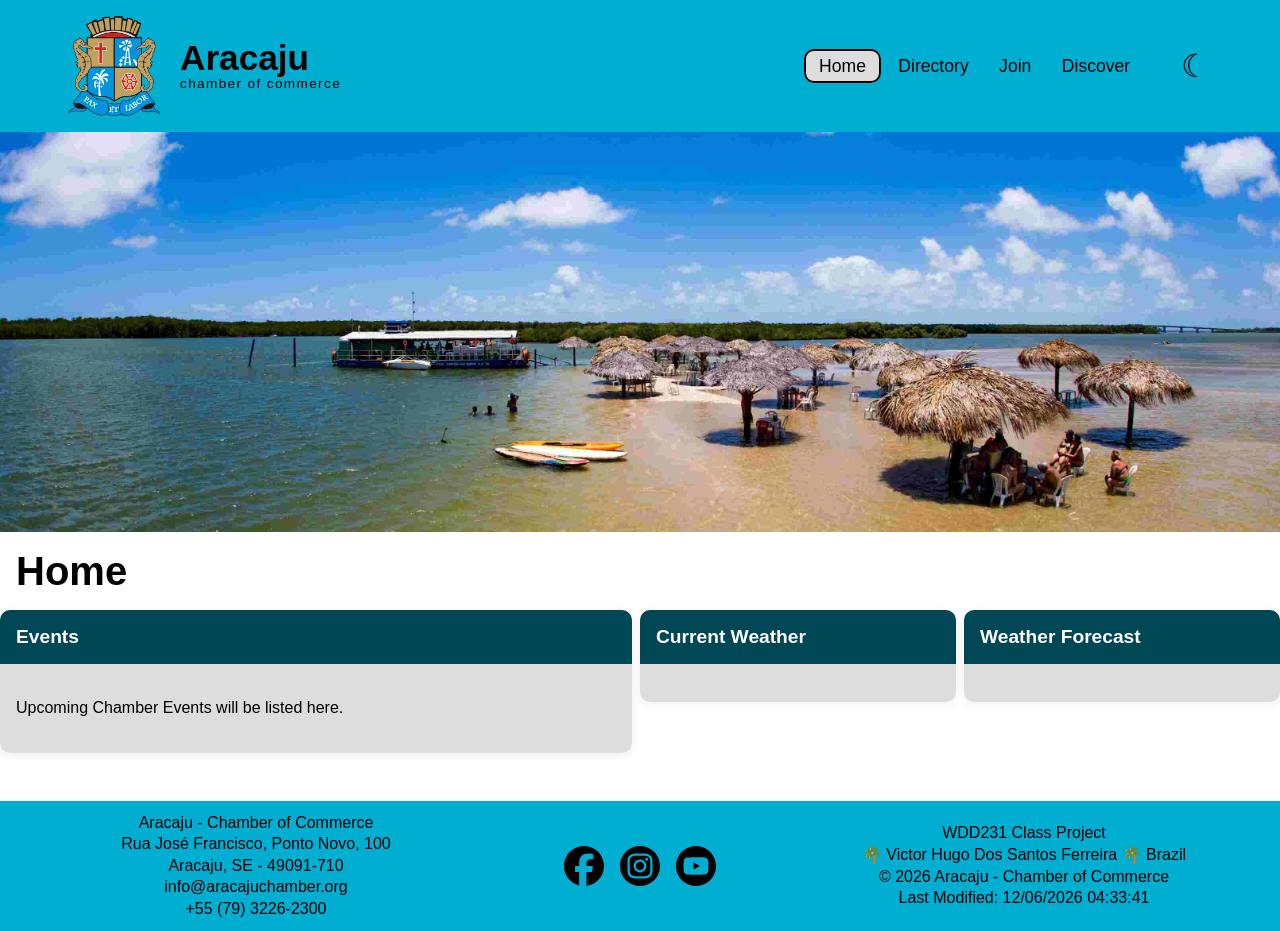
==== chamber/index.html @ 2061d7d8 "modified:   chamber/data/members.json 	modified:   chamber/directory.html 	new file:   chamber/image" ====
<!DOCTYPE html>
<html lang="en">
<head>
    <meta charset="UTF-8">
    <meta name="viewport" content="width=device-width, initial-scale=1.0">
    <meta name="description" content="Aracaju - Chamber of commerce">
    <meta name="author" content="Victor Hugo Ferreira">

    <meta property="og:title" content="Aracaju - Chamber of commerce">
    <meta property="og:description" content="Come and discover and experience the most typical trade in the world!">
    <meta property="og:image" content="https://victorferreiratec.github.io/wdd231/images/chamber_logo.png">
    <meta property="og:URL" content="https://victorferreiratec.github.io/wdd231/chamber/directory.html">
    <meta property="og:locale" content="en_US">
    <meta property="og:type" content="website">

    <title>Aracaju - Chamber of commerce</title>

    <link rel="stylesheet" href="../styles/normalize.css">
    <link rel="stylesheet" href="styles/home.css">
    <link rel="stylesheet" href="styles/base.css">
    <link rel="stylesheet" href="styles/base-responsive.css">

    
    <script src="scripts/weather.js" defer></script>
    <script src="scripts/menu.js" defer></script>
    <script src="../scripts/getdates.js" defer></script>
    <script src="scripts/spotlights.js" defer></script>


    <link rel="icon" href="favicon.ico">
    <link rel="stylesheet" href="https://cdnjs.cloudflare.com/ajax/libs/font-awesome/5.15.4/css/all.min.css" />

    <link rel="preconnect" href="https://fonts.googleapis.com">
    <link rel="preconnect" href="https://fonts.gstatic.com" crossorigin>
    <link href="https://fonts.googleapis.com/css2?family=Lato:ital,wght@0,300;0,400;0,700;0,900;1,300;1,400;1,700;1,900&display=swap" rel="stylesheet">
</head>
<body>
    <header>
        <div class="header-container">
            <div class="logo-title">
                <img src="images/chamber_logo.png" alt="Aracaju Chamber Logo" class="logo-img">
                <div class="title-box">
                    <span class="aracaju-title">Aracaju</span>
                    <span class="chamber-subtitle">chamber of commerce</span>
                </div>
            </div>
            <nav class="main-nav">
                <ul class="nav-list">
                    <li><a href="index.html" class="active">Home</a></li>
                    <li><a href="directory.html">Directory</a></li>
                    <li><a href="join.html">Join</a></li>
                    <li><a href="discover.html">Discover</a></li>
                </ul><button id="menu-toggle" aria-label="Toggle Dark/Light Mode"><span class="darkmode-toggle">☾</span>
                </button>
            </nav>
        </div>
    </header>
    <main>
       <section class="hero-section">
            <h2 class="visually-hidden">Aracaju - Chamber Hero</h2>
            <img src="images/island.jpg" alt="Chamber Hero" class="hero-img">
        </section>
        <h1 class="page-title">Home</h1>

        <section class="main-cards">
            <h2 class="visually-hidden">Aracaju - Chamber Hero</h2>
            <div class="card card-large">
                <div class="card-title">Events</div>
                <div class="card-body">
                    <p>Upcoming Chamber Events will be listed here.</p>
                </div>
            </div>
            <div class="card card-small" id="current-weather-card">
                <div class="card-title">Current Weather</div>
                <div class="card-body"></div>
            </div>
            <div class="card card-small" id="forecast-card">
                <div class="card-title">Weather Forecast</div>
                <div class="card-body"></div>
            </div>
        </section>
        <section class="business-cards">
            <h2 class="visually-hidden">Itu Chamber Hero</h2>
        </section>
    </main>
    <footer>
        <div class="footer-box left">
            <p>Aracaju - Chamber of Commerce</p>
            <p>Rua José Francisco, Ponto Novo, 100</p>
            <p>Aracaju, SE - 49091-710</p>
            <p>info@aracajuchamber.org</p>
            <p>+55 (79) 3226-2300</p>
        </div>
        <div class="footer-box center">
            <p>
                <a href="https://www.facebook.com/victor.hugo.ferreira.574729" target="_blank">
                    <img src="images/facebook_icon.svg" alt="Facebook" width="40" height="40">
                </a>
                <a href="https://www.instagram.com/victorr_h.ferreira/" target="_blank">
                    <img src="images/instagram_icon.svg" alt="Instagram" width="40" height="40">
                </a>
                <a href="https://www.youtube.com" target="_blank">
                    <img src="images/youtube_icon.svg" alt="YouTube" width="40" height="40">
                </a>
            </p>
        </div>
        <div class="footer-box right">
            <p>WDD231 Class Project</p>
            <p>🌴 Victor Hugo Dos Santos Ferreira 🌴 Brazil</p>
            <p>&copy; <span id="currentYear"></span> Aracaju - Chamber of Commerce</p>
            <p id="lastModified"></p>
        </div>
    </footer>
</body>
</html>
---- chamber/styles/home.css ----
.hero-section {
    position: relative;
    width: 100%;
    min-height: 260px;
    display: flex;
    align-items: flex-start;
    justify-content: flex-start;
    margin-bottom: 1rem;
}

.hero-img {
    width: 100%;
    height: 40vw;
    max-height: 400px;
    object-fit: cover;
    display: block;
}

/* MAIN CARDS */
.main-cards {
    display: grid;
    grid-template-columns: 2fr 1fr 1fr;
    gap: .5rem;
    margin: 1rem 0;
}

.card {
    border-radius: 10px;
    overflow: hidden;
    box-shadow: 0 2px 10px rgba(0, 0, 0, 0.07);
    display: flex;
    flex-direction: column;
    min-width: 0;
}

.card-body {
    background: var(--color3);
    color: var(--color5);
    padding: 1.2rem 1rem;
    flex: 1;
    font-size: 1rem;
}

.card-large {
    grid-row: 1 / 3;
    grid-column: 1 / 2;
}

/* BUSINESS CARDS */
.business-cards {
    display: flex;
    justify-content: center;
    margin-top: 2rem ;
    width: 100%;
}

.business-card {
    background: var(--color3);
    border-radius: 5px;
    display: flex;
    flex-direction: column;
    min-width: 320px;
    max-width: 330px;
    width: 100%;
    margin: 0;
    padding: 0;
    border: 1px solid var(--color1);
}

.business-img {
    flex: 0 0 60px;
    display: flex;
    align-items: flex-start;
    justify-content: center;
    background: var(--color4);
    padding: 0;
    border: none;
    border-right: none;
}

.business-img img {
    width: 60px;
    height: 60px;
    object-fit: cover;
    border-radius: 5px;
    background: var(--color4);
}

.business-info {
    width: 100%;
    display: flex;
    flex-direction: column;
    align-items: stretch;
}

.business-info h3,
.business-info h4,
.business-info hr {
    text-align: center;
    margin: .5rem 0 0 0;
}

.business-info hr {
    width: 100%;
}

.business-info h3 {
    font-size: 1.2rem;
    font-weight: bolder;
}

.business-info h4 {
    padding: .3em;
    font-size: 1rem;
    font-weight: normal;
    color: var(--color1);
}

.business-info hr {
    border: none;
    border-top: 1px solid var(--color1);
    margin-bottom: 0.7em;
}

.business-details-row {
    display: flex;
    flex-direction: row;
    gap: .5rem;
    width: 100%;
    padding: 0 .1rem 1rem .5rem;
    box-sizing: border-box;
}

.business-details {
    flex: 1;
    display: flex;
    flex-direction: column;
    gap: 0.2em;
    font-size: 0.97rem;
    color: var(--color5);
    align-items: flex-start;
    margin-top: 0;
    justify-content: center;
}

.business-details a {
    color: var(--color5);
    text-decoration: none;
}

.business-cards.grid-view {
    display: grid;
    grid-template-columns: repeat(3, 1fr);
    gap: .5rem;
    justify-items: center;
    align-items: stretch;
}
---- chamber/styles/base.css ----
:root {
    --color1: #004755;
    --color2: #00aed1;
    --color3: #dddddd;
    --color4: #ffffff;
    --color5: #000000;
    --color6: #8f8f8f;
    --color7: #3f3f3f;
}

.header-container {
    display: flex;
    justify-content: space-between;
    align-items: center;
    padding: 1rem 5vw;
    background: var(--color2);
}

.logo-title {
    display: flex;
    align-items: center;
    gap: 1rem;
}

.logo-img {
    width: 100px;
    height: 100px;
    object-fit: contain;
}

.title-box {
    display: flex;
    flex-direction: column;
    align-items: flex-start;
}

.aracaju-title {
    font-size: 2.2rem;
    font-weight: bold;
    line-height: 1;
    color: var(--color5);
}

.chamber-subtitle {
    font-size: 0.85rem;
    color: var(--color5);
    letter-spacing: 0.1em;
    text-transform: lowercase;
    margin-top: 0.1em;
}

.main-nav {
    display: flex;
    align-items: center;
    gap: 1rem;
}

.nav-list {
    display: flex;
    gap: .3rem;
    list-style: none;
    margin: 0;
    padding: 0;
}

.nav-list li a {
    text-decoration: none;
    color: var(--color5);
    font-weight: 500;
    font-size: 1.1rem;
    transition: color 0.2s;
    padding: 0.3rem 0.8rem;
}

.nav-list li a.active {
    border: 2px solid var(--color5);
    background-color: var(--color3);
    border-radius: 10px;
}

.nav-list li a:hover,
.nav-list li a:focus {
    color: var(--color3);
    background-color: var(--color1);
    border-radius: 10px;
}

#menu-toggle {
    background: none;
    border: none;
    font-size: 2rem;
    cursor: pointer;
    color: var(--color5);
    margin-left: 1rem;
}

/* MAIN */

body {
    font-family: Arial, sans-serif;
    background-color: var(--color4);
    color: var(--color5);
}

body.dark-mode {
    background-color: var(--color5);
}

body.dark-mode .page-title {
    color: var(--color4);
}

body.dark-mode .card-title {
    background: var(--color2);
    color: var(--color5);
}

.page-title {
    text-align: left;
    font-size: 2.5rem;
    margin: 1rem;
    color: var(--color5);
}

.card-title {
    background: var(--color1);
    color: var(--color4);
    font-weight: bold;
    font-size: 1.2rem;
    padding: 1rem;
    text-align: left;
}

.visually-hidden {
    position: absolute;
    width: 1px;
    height: 1px;
    padding: 0;
    margin: -1px;
    overflow: hidden;
    clip: rect(0, 0, 0, 0);
    border: 0;
}

/* FOOTER LAYOUT */
footer {
    display: flex;
    flex-wrap: wrap;
    justify-content: center;
    align-items: center;
    background-color: var(--color2);
    color: var(--color5);
    padding: .7rem 5vw;
    margin-top: 1rem;
    text-align: center;
}

.footer-box {
    flex: 1 1 200px;
    margin: 0 0.1rem;
    padding: 0;
    display: flex;
    flex-direction: column;
    justify-content: center;
    align-items: center;
}

.footer-box p {
    margin: 0.1em 0;
    text-align: center;
}

.footer-box.center {
    align-items: center;
    justify-content: center;
    display: flex;
}

.footer-box.center p {
    width: 100%;
    display: flex;
    justify-content: center;
    align-items: center;
    margin: 0;
}

.footer-box.center img {
    display: block;
    margin: 0 0.5rem;
}

.footer-icons {
    display: flex;
    gap: 1rem;
    justify-content: center;
    align-items: center;
}
---- chamber/styles/base-responsive.css ----
@media (max-width: 700px) {

    .header-container {
        flex-direction: column;
        align-items: center;
        justify-content: center;
        padding: 0.5rem 2vw;
    }

    .logo-title {
        display: flex;
        align-items: center;
        justify-content: center;
        margin-bottom: 1rem;
    }

    .main-nav {
        display: flex;
        flex-direction: column;
        align-items: center;
        justify-content: center;
        width: 100%;
        position: static;
        margin-bottom: 1rem;
    }

    .nav-list {
        flex-direction: column;
        gap: 0.5rem;
        width: 100%;
        align-items: center;
    }

    #menu-toggle {
        display: block;
        margin: 0.5rem 0;
        align-self: center;
    }

    .hero-img {
        height: 38vw;
        min-height: 160px;
    }

    .main-cards {
        grid-template-columns: 1fr;
        gap: 1rem;
    }

    .card-large,
    .card-small {
        grid-column: 1 / 2;
        min-width: 0;
    }

    .business-cards {
        flex-direction: column;
        gap: 1rem;
        align-items: center;
    }

    .business-card {
        max-width: 98vw;
        min-width: 0;
        width: 100%;
    }

    .business-cards.grid-view {
        grid-template-columns: 1fr;
    }

    .business-table,
    .business-table thead,
    .business-table tbody,
    .business-table tr {
        display: block;
        width: 100%;
    }

    .business-table thead {
        display: none;
    }

    .business-table tr {
        margin-bottom: 1.2em;
        border: 1px solid var(--color5);
        border-radius: 8px;
        background: var(--color3);
        padding: 0.5em;
        box-sizing: border-box;
        width: 100%;
        max-width: 98vw;
        overflow-wrap: break-word;
    }

    .business-table td {
        display: flex;
        width: 100%;
        justify-content: space-between;
        align-items: center;
        padding: 0.4em 0.7em;
        border: none;
        position: relative;
        box-sizing: border-box;
        max-width: 98vw;
        word-break: break-word;
    }

    .business-table td::before {
        content: attr(data-label);
        font-weight: bold;
        color: var(--color1);
        margin-right: 1em;
    }

    footer {
        flex-direction: column;
        align-items: center;
        text-align: center;
    }

    .footer-box {
        margin: 0.3rem 0;
        align-items: center;
    }

    .footer-box.center p {
        justify-content: center;
    }
}

@media (min-width: 700px) and (max-width: 1200px) {
    .main-cards {
        grid-template-columns: 1fr 1fr;
        grid-template-rows: auto auto;
    }

    .card-large {
        grid-row: 1 / 2;
        grid-column: 1 / 3;
    }

    .card-small {
        min-width: 0;
    }

    .business-cards.grid-view {
        grid-template-columns: repeat(2, 1fr);
    }
}

@media (min-width: 700px) and (max-width: 850px) {
    .business-table,
    .business-table thead,
    .business-table tbody,
    .business-table tr {
        display: block;
        width: 100%;
    }

    .business-table thead {
        display: none;
    }

    .business-table tr {
        margin-bottom: 1.2em;
        border: 1px solid var(--color5);
        border-radius: 8px;
        background: var(--color3);
        padding: 0.5em;
        box-sizing: border-box;
        width: 100%;
        max-width: 98vw;
        overflow-wrap: break-word;
    }

    .business-table td {
        display: flex;
        width: 100%;
        justify-content: space-between;
        align-items: center;
        padding: 0.4em 0.7em;
        border: none;
        position: relative;
        box-sizing: border-box;
        max-width: 98vw;
        word-break: break-word;
    }

    .business-table td::before {
        content: attr(data-label);
        font-weight: bold;
        color: var(--color1);
        margin-right: 1em;
    }
}
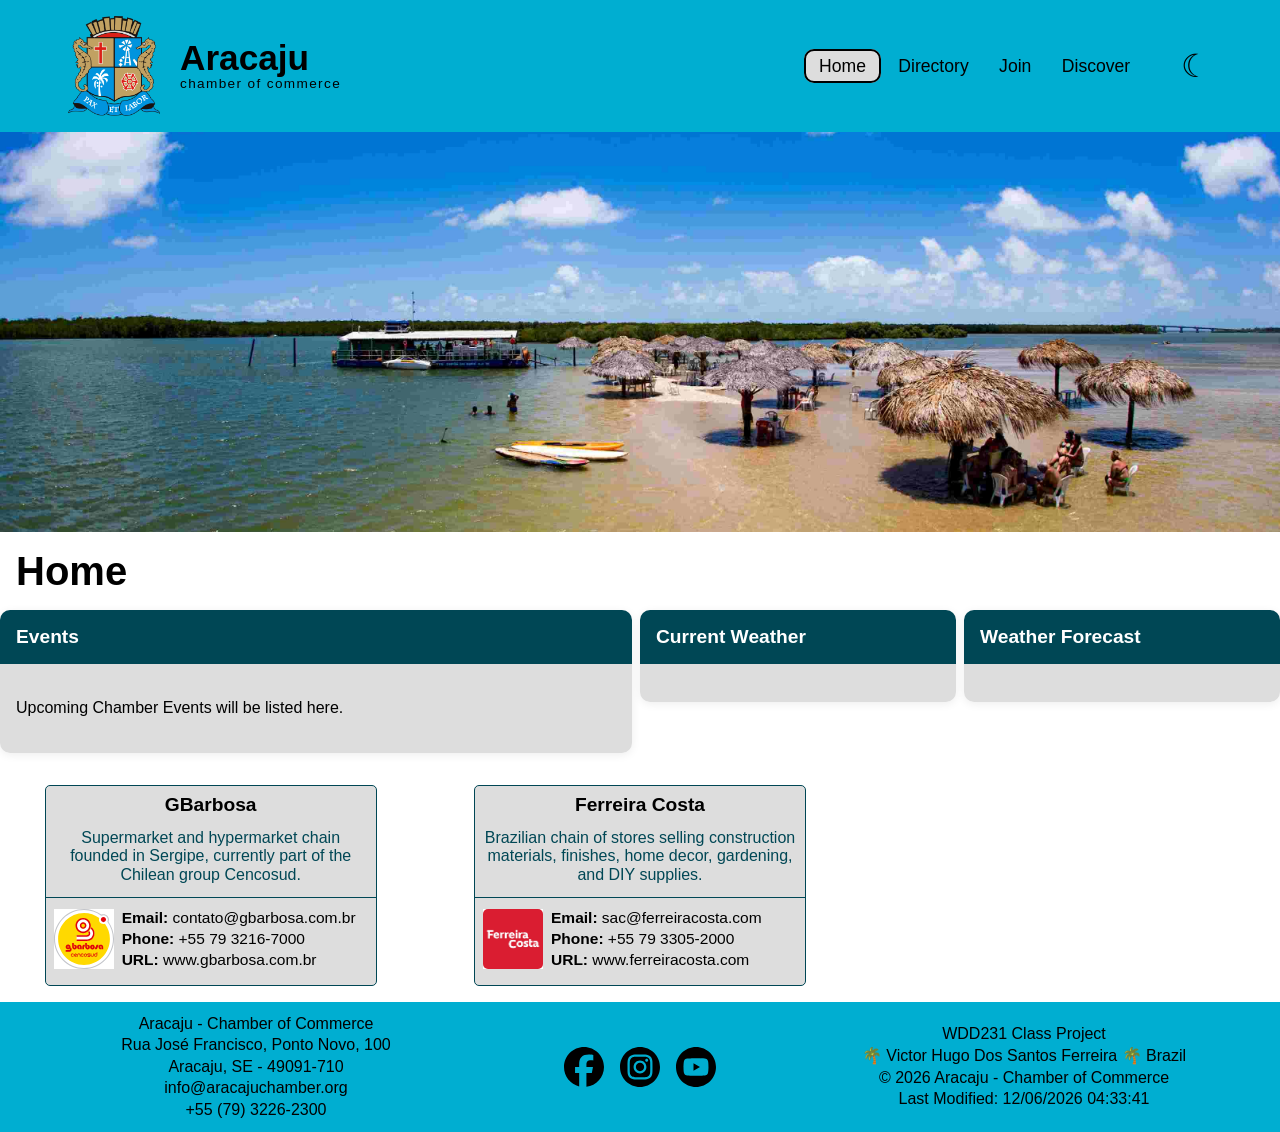
==== commit 2f227bb1: "modified:   chamber/index.html 	new file:   chamber/scripts/spotlights.js" ====
--- a/chamber/index.html
+++ b/chamber/index.html
@@ -13,7 +13,7 @@
     <meta property="og:locale" content="en_US">
     <meta property="og:type" content="website">
 
-    <title>Aracaju - Chamber of commerce</title>
+    <title>Aracaju - Chamber of commerce | City of Aracaju, Sergipe - Brazil</title>
 
     <link rel="stylesheet" href="../styles/normalize.css">
     <link rel="stylesheet" href="styles/home.css">
@@ -80,7 +80,7 @@
             </div>
         </section>
         <section class="business-cards">
-            <h2 class="visually-hidden">Itu Chamber Hero</h2>
+            <h2 class="visually-hidden">Aracaju Chamber Hero</h2>
         </section>
     </main>
     <footer>
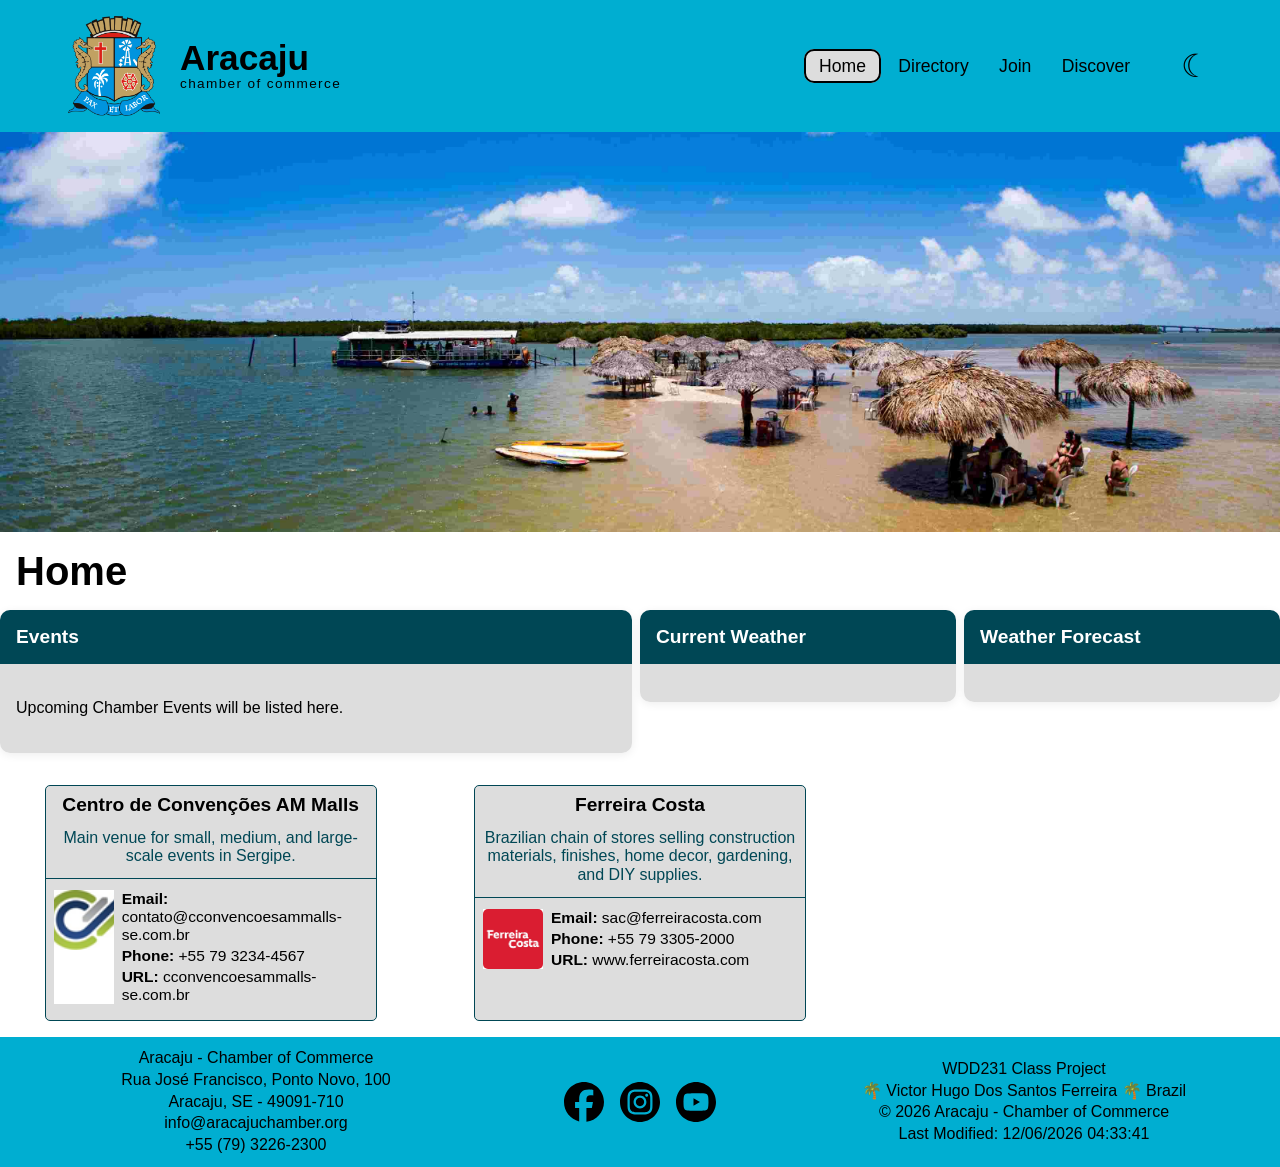
==== commit 2604ae7e: "modified:   chamber/index.html" ====
--- a/chamber/index.html
+++ b/chamber/index.html
@@ -9,7 +9,7 @@
     <meta property="og:title" content="Aracaju - Chamber of commerce">
     <meta property="og:description" content="Come and discover and experience the most typical trade in the world!">
     <meta property="og:image" content="https://victorferreiratec.github.io/wdd231/images/chamber_logo.png">
-    <meta property="og:URL" content="https://victorferreiratec.github.io/wdd231/chamber/directory.html">
+    <meta property="og:URL" content="https://victorferreiratec.github.io/wdd231/chamber">
     <meta property="og:locale" content="en_US">
     <meta property="og:type" content="website">
 
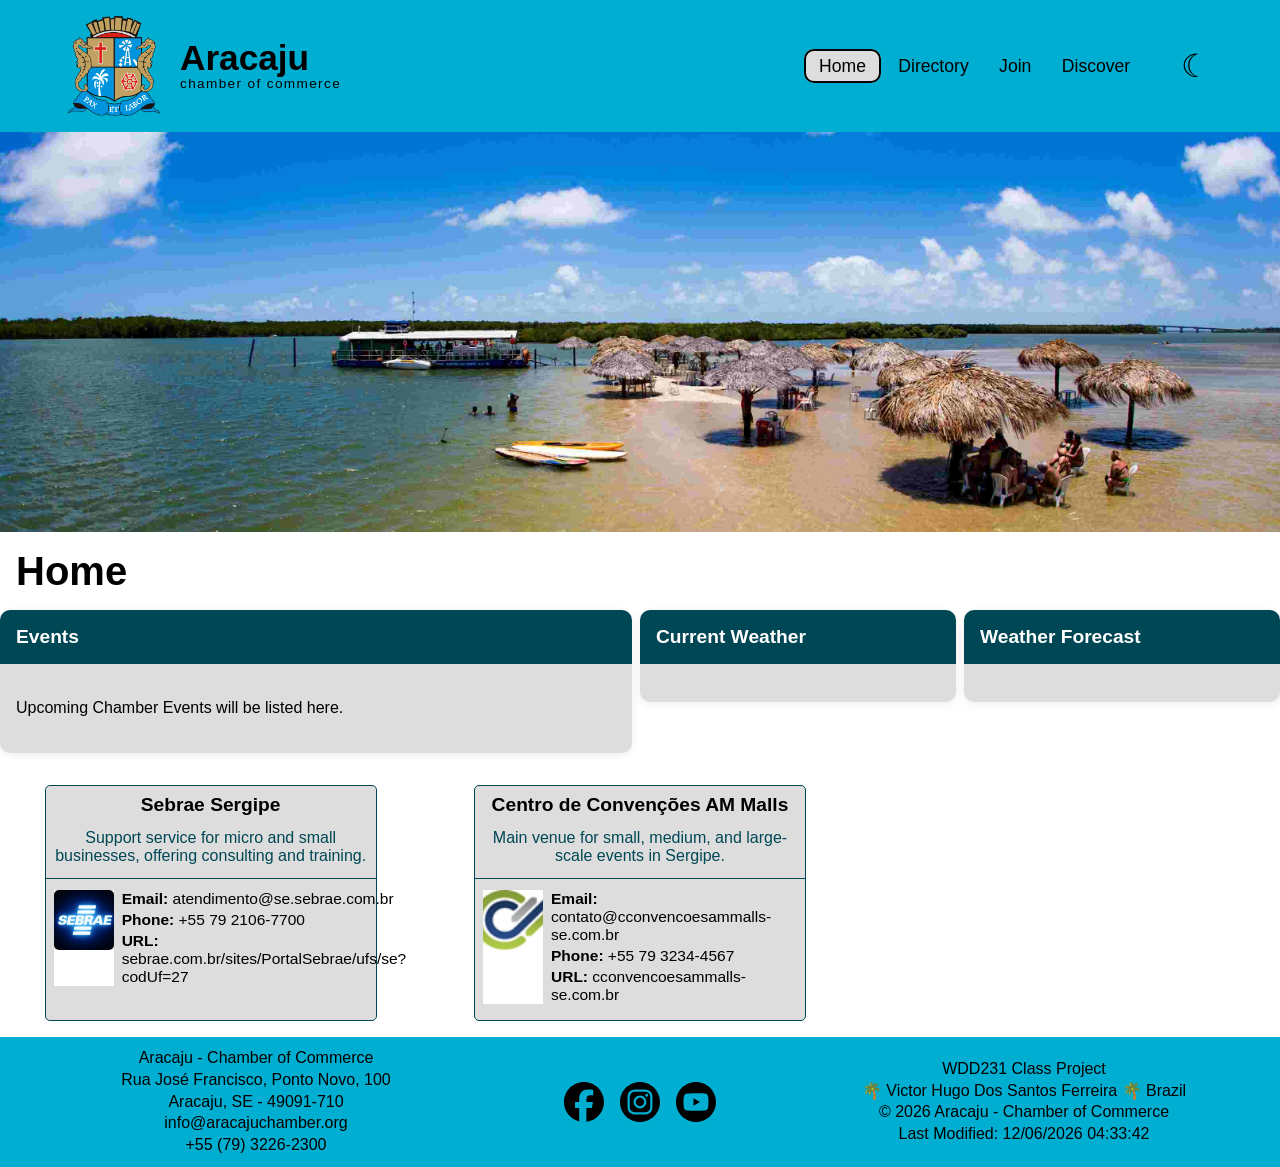
==== commit 83394687: "modified:   chamber/directory.html 	modified:   chamber/index.html" ====
--- a/chamber/index.html
+++ b/chamber/index.html
@@ -3,7 +3,7 @@
 <head>
     <meta charset="UTF-8">
     <meta name="viewport" content="width=device-width, initial-scale=1.0">
-    <meta name="description" content="Aracaju - Chamber of commerce">
+    <meta name="description" content="Come and discover and experience the most typical trade in the world!">
     <meta name="author" content="Victor Hugo Ferreira">
 
     <meta property="og:title" content="Aracaju - Chamber of commerce">
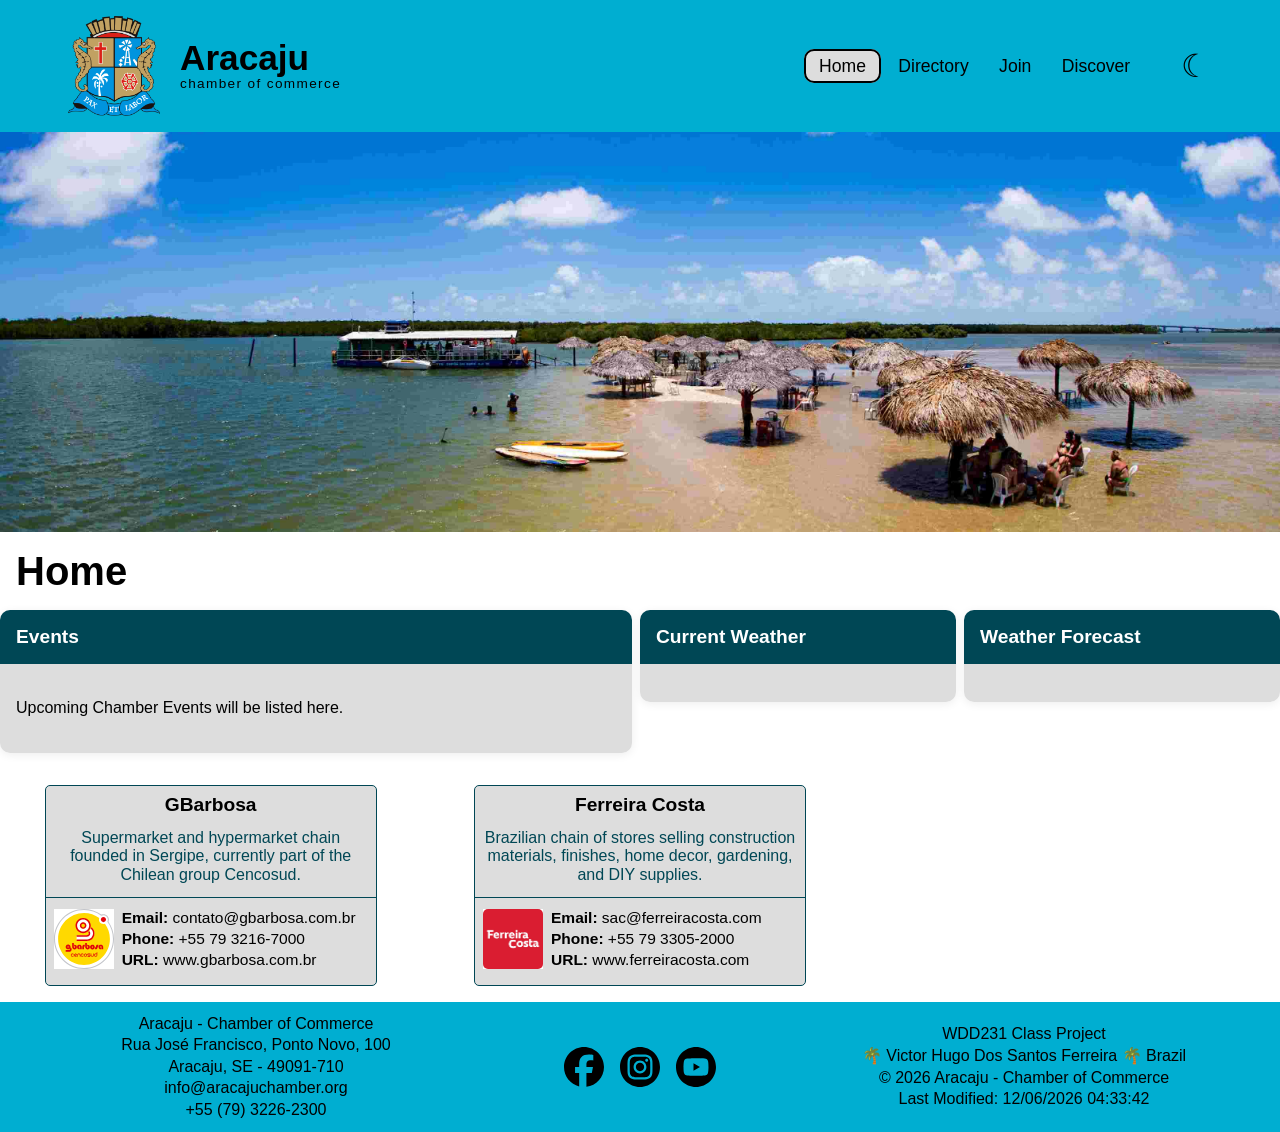
==== commit abdb3212: "modified:   chamber/index.html" ====
--- a/chamber/index.html
+++ b/chamber/index.html
@@ -9,7 +9,7 @@
     <meta property="og:title" content="Aracaju - Chamber of commerce">
     <meta property="og:description" content="Come and discover and experience the most typical trade in the world!">
     <meta property="og:image" content="https://victorferreiratec.github.io/wdd231/images/chamber_logo.png">
-    <meta property="og:URL" content="https://victorferreiratec.github.io/wdd231/chamber">
+    <meta property="og:URL" content="https://victorferreiratec.github.io/wdd231/chamber/">
     <meta property="og:locale" content="en_US">
     <meta property="og:type" content="website">
 
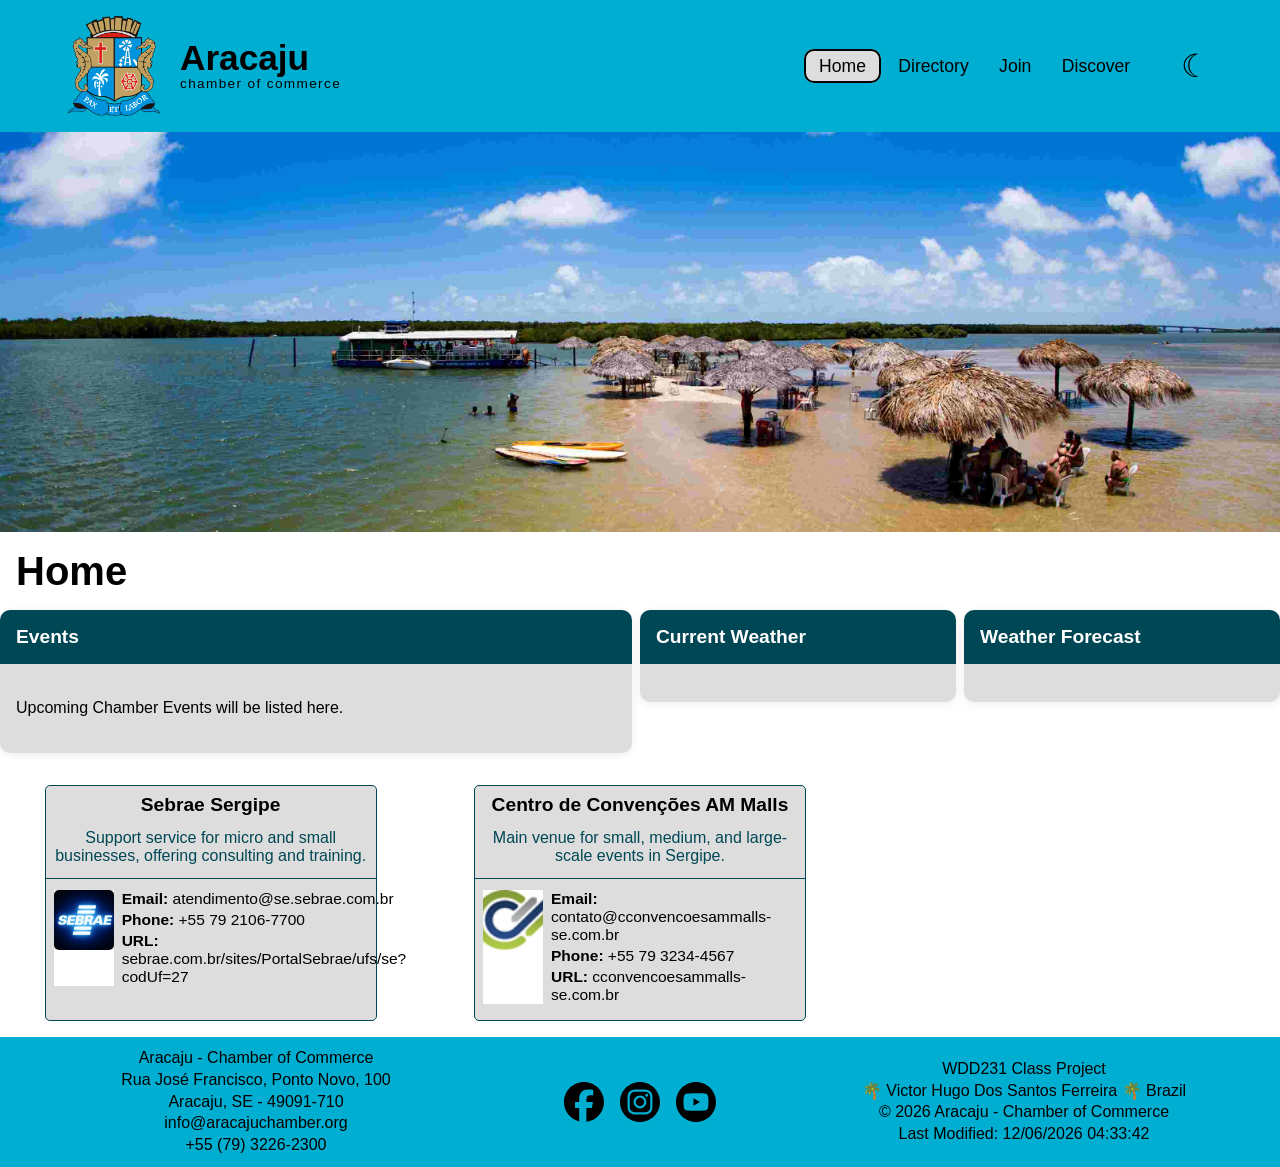
==== commit efcf6984: "modified:   chamber/index.html" ====
--- a/chamber/index.html
+++ b/chamber/index.html
@@ -9,7 +9,7 @@
     <meta property="og:title" content="Aracaju - Chamber of commerce">
     <meta property="og:description" content="Come and discover and experience the most typical trade in the world!">
     <meta property="og:image" content="https://victorferreiratec.github.io/wdd231/images/chamber_logo.png">
-    <meta property="og:URL" content="https://victorferreiratec.github.io/wdd231/chamber/">
+    <meta property="og:url" content="https://victorferreiratec.github.io/wdd231/chamber/">
     <meta property="og:locale" content="en_US">
     <meta property="og:type" content="website">
 
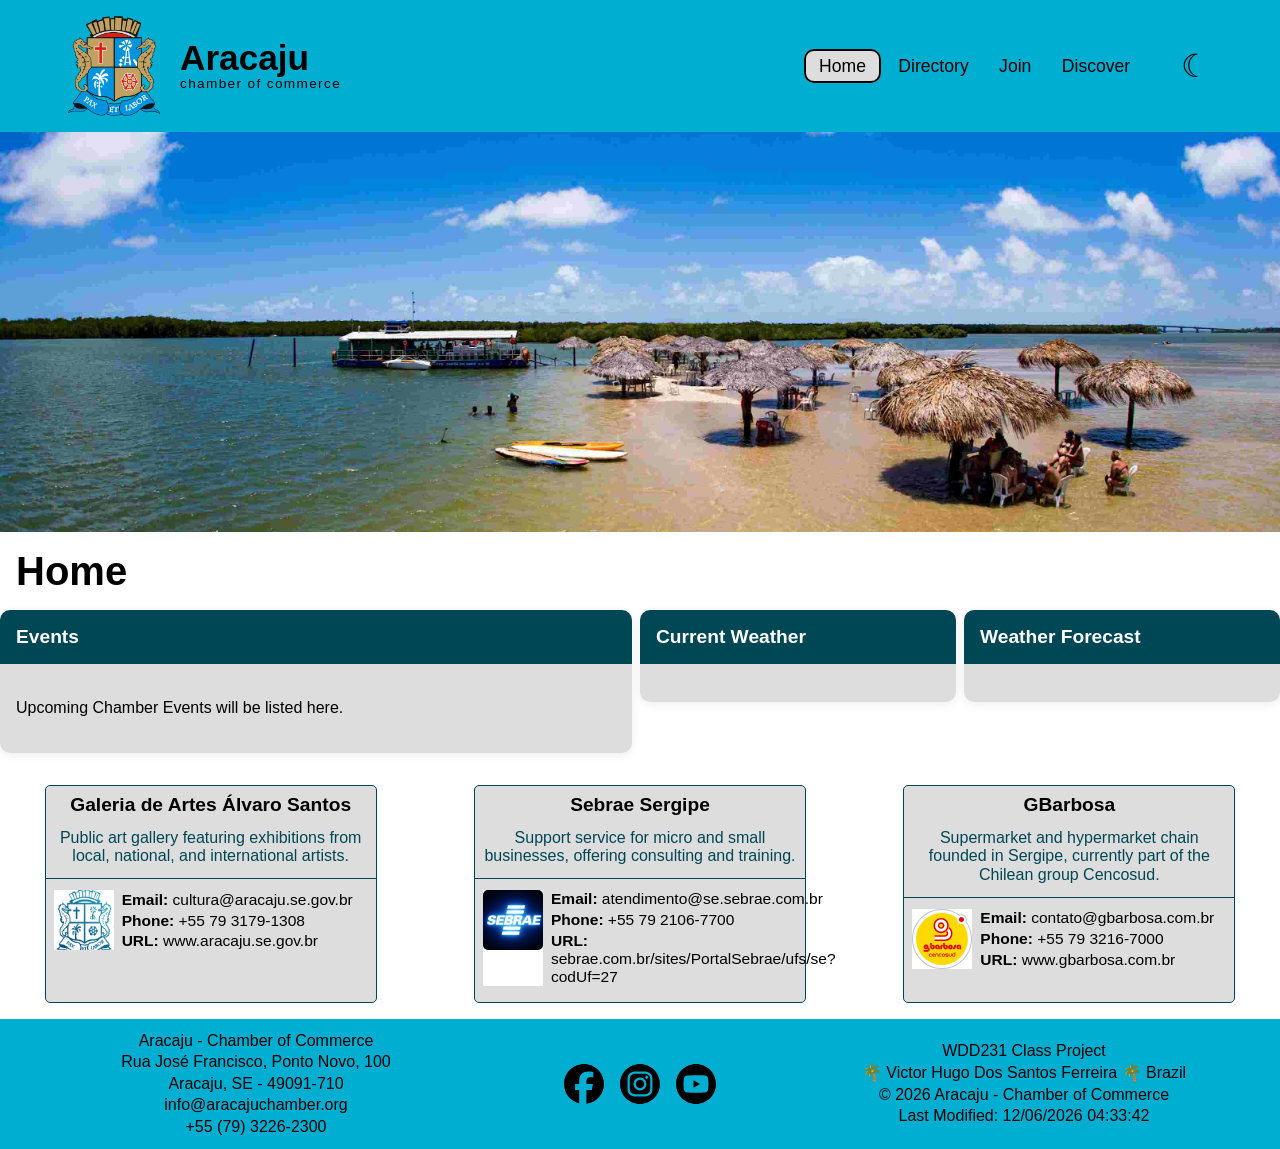
==== commit 5ebc224a: "modified:   chamber/directory.html 	modified:   chamber/index.html" ====
--- a/chamber/index.html
+++ b/chamber/index.html
@@ -8,7 +8,7 @@
 
     <meta property="og:title" content="Aracaju - Chamber of commerce">
     <meta property="og:description" content="Come and discover and experience the most typical trade in the world!">
-    <meta property="og:image" content="https://victorferreiratec.github.io/wdd231/images/chamber_logo.png">
+    <meta property="og:image" content="https://victorferreiratec.github.io/wdd231/chamber/images/chamber_logo.png">
     <meta property="og:url" content="https://victorferreiratec.github.io/wdd231/chamber/">
     <meta property="og:locale" content="en_US">
     <meta property="og:type" content="website">
